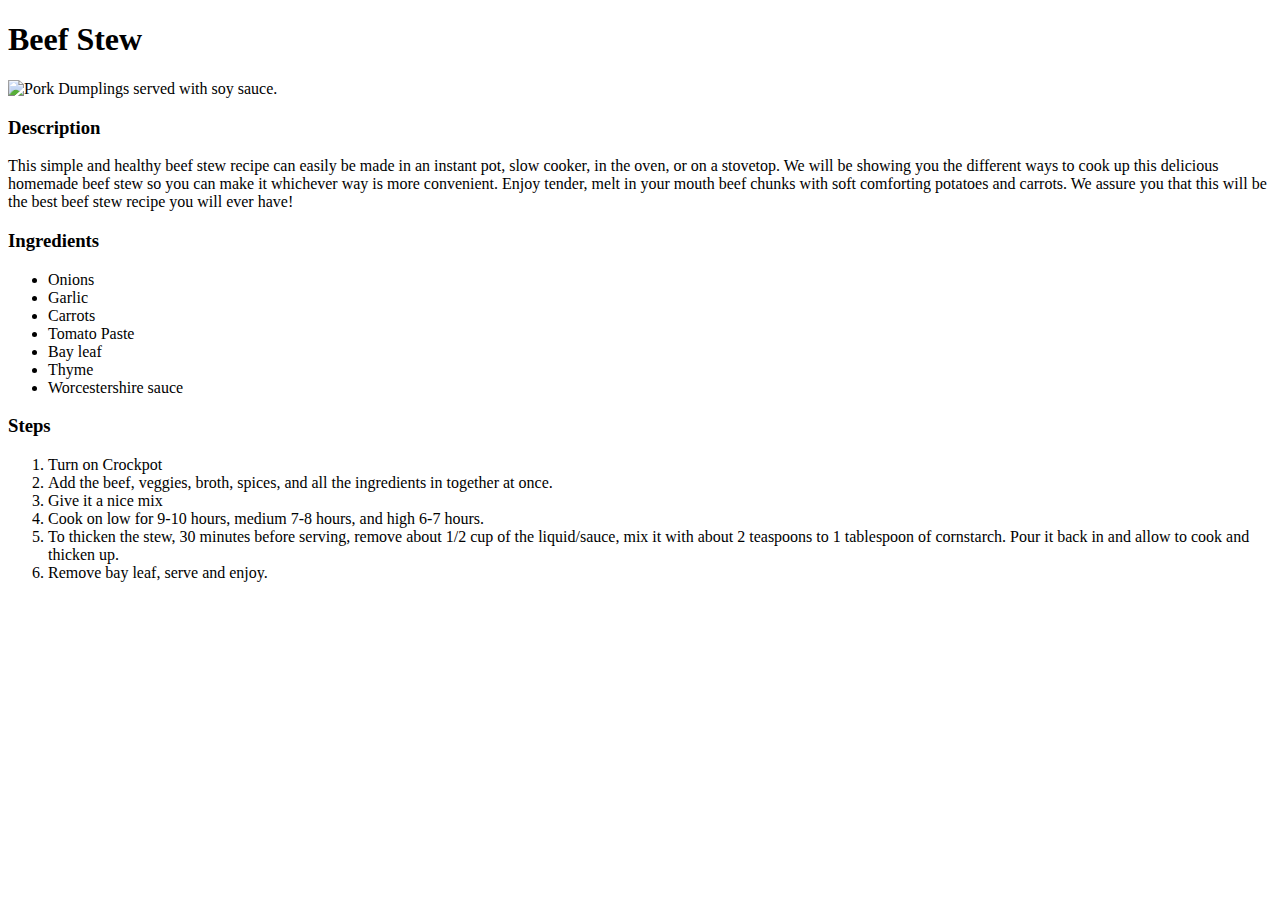
==== recipes/beefstew.html @ 06c68bdc "added 2 new recipes" ====
<!DOCTYPE html>
<html lang="en">
<head>
    <meta charset="UTF-8">
    <meta name="viewport" content="width=device-width, initial-scale=1.0">
    <title>Beef Stew</title>
</head>
<body>
    <h1>Beef Stew</h1>
    <img src="https://healthyfitnessmeals.com/wp-content/uploads/2020/01/Classic-beef-stew-3.jpg"
        alt="Pork Dumplings served with soy sauce.">
    
    <h3>Description</h3>    
    <p>This simple and healthy beef stew recipe can easily be made in an instant pot,
         slow cooker, in the oven, or on a stovetop. We will be showing you the different ways to cook up this 
         delicious homemade beef stew so you can make it whichever way is more convenient. 
         Enjoy tender, melt in your mouth beef chunks with soft comforting potatoes and carrots. 
         We assure you that this will be the best beef stew recipe you will ever have!
    </p>    

    <h3>Ingredients</h3>
    <ul>
        <li>Onions</li>
        <li>Garlic</li>
        <li>Carrots</li>
        <li>Tomato Paste</li>
        <li>Bay leaf</li>
        <li>Thyme</li>
        <li>Worcestershire sauce</li>
    </ul>

    <h3>Steps</h3>
    <ol>
        <li>Turn on Crockpot</li>
        <li>Add the beef, veggies, broth, spices, and all the ingredients in together at once.</li>
        <li>Give it a nice mix</li>
        <li>Cook on low for 9-10 hours, medium 7-8 hours,  and high 6-7 hours.</li>
        <li>To thicken the stew, 30 minutes before serving, remove about 1/2 cup of the liquid/sauce, mix it with about 2 teaspoons to 1 tablespoon of cornstarch. Pour it back in and allow to cook and thicken up.</li>
        <li>Remove bay leaf, serve and enjoy.</li>
    </ol>
</body>
</html>
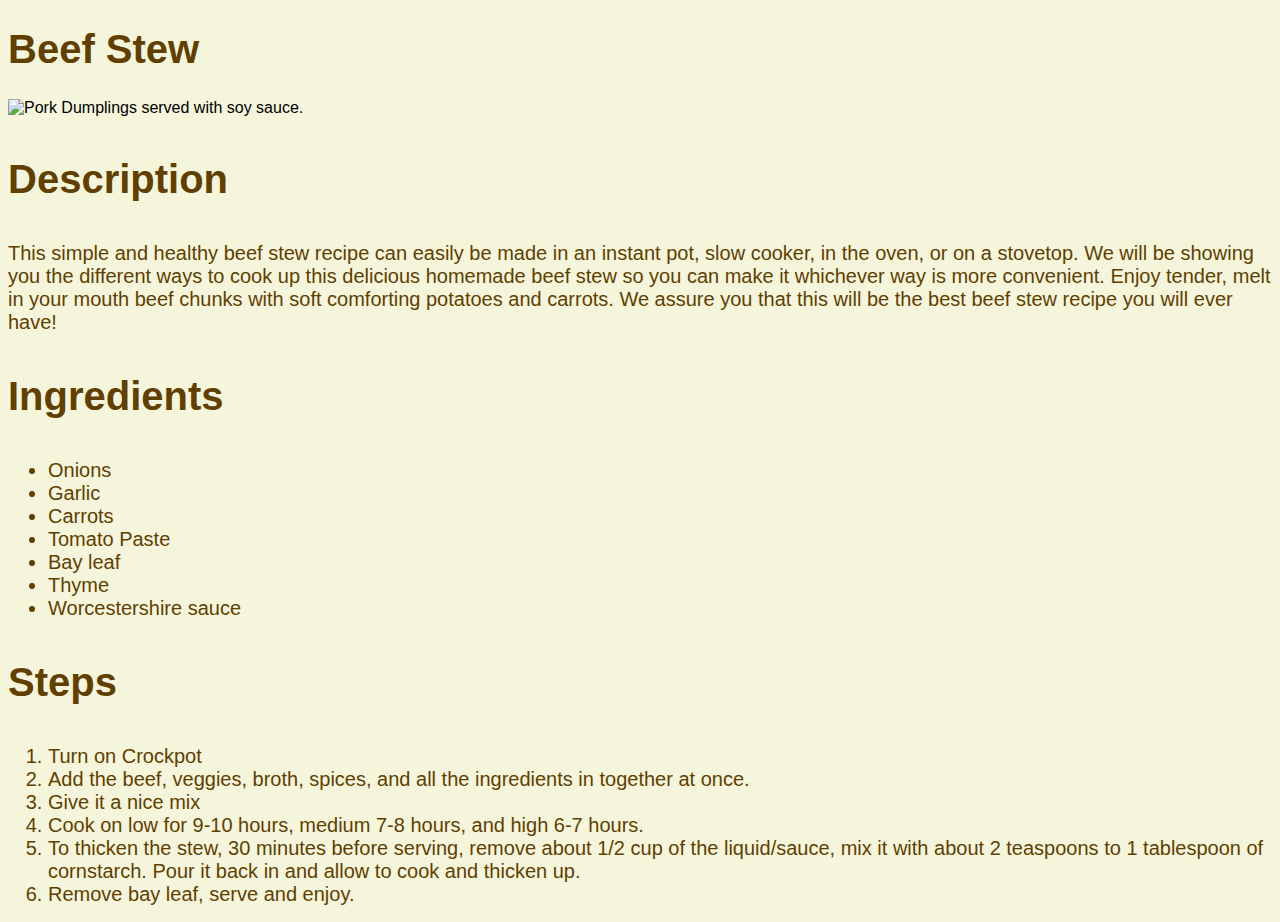
==== commit 18081016: "linked all pages to stylesheet" ====
--- a/recipes/beefstew.html
+++ b/recipes/beefstew.html
@@ -4,6 +4,7 @@
     <meta charset="UTF-8">
     <meta name="viewport" content="width=device-width, initial-scale=1.0">
     <title>Beef Stew</title>
+    <link rel="stylesheet" href="../styles.css">
 </head>
 <body>
     <h1>Beef Stew</h1>
--- a/styles.css
+++ b/styles.css
@@ -0,0 +1,31 @@
+.title,
+h1,
+h2,
+h3 {
+    align-items: center;
+    color: rgb(96, 63, 1);
+    font-size: 40px;
+}
+
+li,
+p {
+    font-size: 20px;
+    align-self: center;
+    color: rgb(96, 63, 1);
+    
+}
+
+a:visited {
+    text-decoration: nono;
+    color: rgb(128, 83, 0);
+}
+
+body {
+    font-family: Arial, Helvetica, sans-serif;
+    background-color: beige;
+}
+
+img {
+    width: 400px;
+}
+
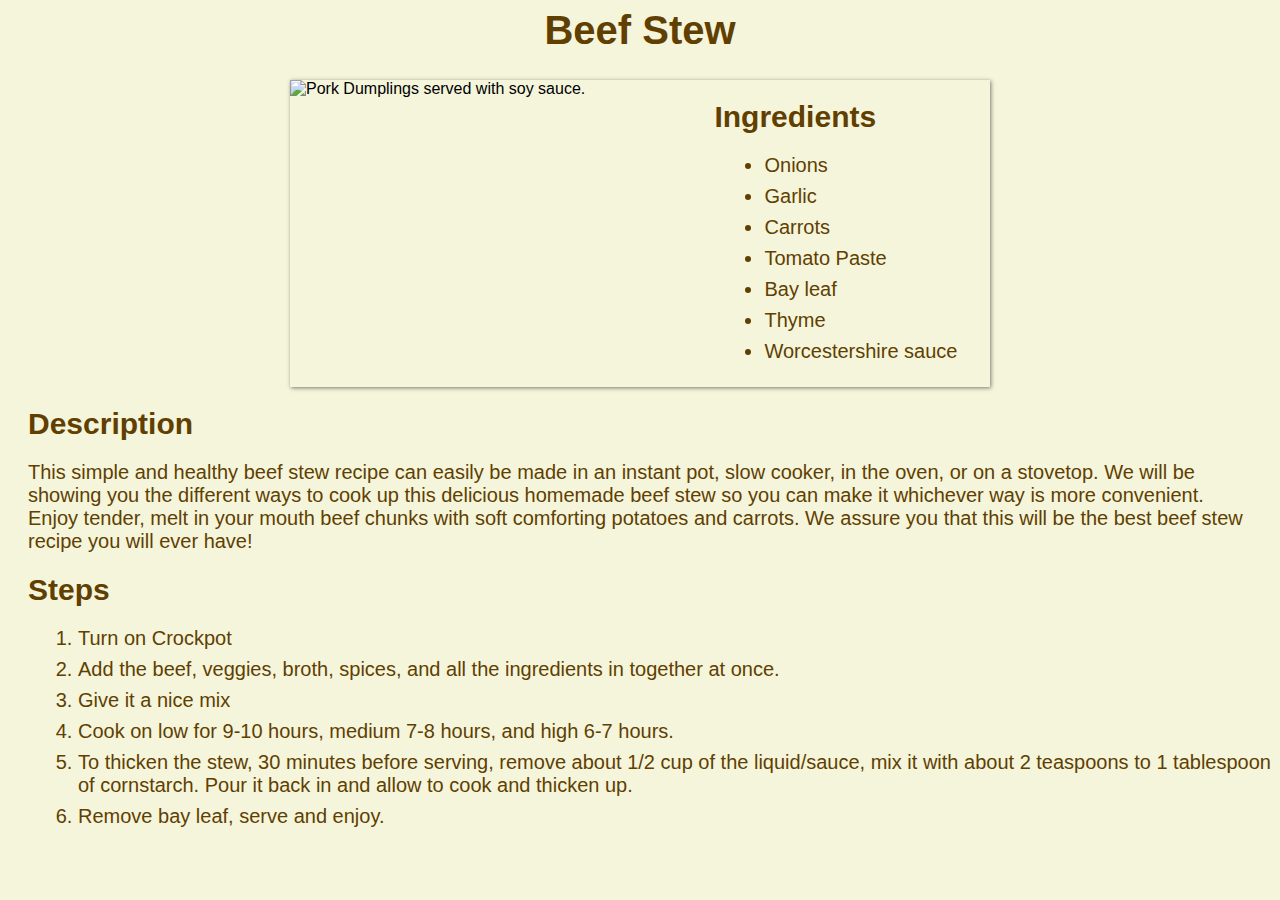
==== commit 6cb99c11: "added margins and padding to all pages" ====
--- a/recipes/beefstew.html
+++ b/recipes/beefstew.html
@@ -7,11 +7,29 @@
     <link rel="stylesheet" href="../styles.css">
 </head>
 <body>
-    <h1>Beef Stew</h1>
-    <img src="https://healthyfitnessmeals.com/wp-content/uploads/2020/01/Classic-beef-stew-3.jpg"
-        alt="Pork Dumplings served with soy sauce.">
+    <h1 class="dish-name">Beef Stew</h1>
+
+    <div class="img-ingredient-card">
+
+        <img src="https://healthyfitnessmeals.com/wp-content/uploads/2020/01/Classic-beef-stew-3.jpg"
+            alt="Pork Dumplings served with soy sauce.">
+        
+        <div class="ingredients-card">
+            <h3 class="sub-heading">Ingredients</h3>
+            <ul class="recipe-list">
+                <li>Onions</li>
+                <li>Garlic</li>
+                <li>Carrots</li>
+                <li>Tomato Paste</li>
+                <li>Bay leaf</li>
+                <li>Thyme</li>
+                <li>Worcestershire sauce</li>
+            </ul>
+        </div>
+
+    </div>
     
-    <h3>Description</h3>    
+    <h3 class="sub-heading">Description</h3>    
     <p>This simple and healthy beef stew recipe can easily be made in an instant pot,
          slow cooker, in the oven, or on a stovetop. We will be showing you the different ways to cook up this 
          delicious homemade beef stew so you can make it whichever way is more convenient. 
@@ -19,19 +37,10 @@
          We assure you that this will be the best beef stew recipe you will ever have!
     </p>    
 
-    <h3>Ingredients</h3>
-    <ul>
-        <li>Onions</li>
-        <li>Garlic</li>
-        <li>Carrots</li>
-        <li>Tomato Paste</li>
-        <li>Bay leaf</li>
-        <li>Thyme</li>
-        <li>Worcestershire sauce</li>
-    </ul>
+    
 
-    <h3>Steps</h3>
-    <ol>
+    <h3 class="sub-heading">Steps</h3>
+    <ol class="recipe-list">
         <li>Turn on Crockpot</li>
         <li>Add the beef, veggies, broth, spices, and all the ingredients in together at once.</li>
         <li>Give it a nice mix</li>
--- a/styles.css
+++ b/styles.css
@@ -1,23 +1,54 @@
+* {
+    box-sizing: border-box;
+}
+
 .title,
-h1,
-h2,
-h3 {
-    align-items: center;
+.dish-name {
+    text-align: center;
     color: rgb(96, 63, 1);
     font-size: 40px;
+    margin-top: 0;
 }
 
-li,
+.sub-heading {
+    font-size: 30px;
+    color: rgb(96, 63, 1);
+    margin: 20px;
+}
+
+h4.sub-heading {
+    font-size: 20px;
+}
+
+
 p {
     font-size: 20px;
-    align-self: center;
     color: rgb(96, 63, 1);
-    
+    margin: 20px;
+}
+
+li {
+    font-size: 20px;
+    padding-bottom: 8px;
+    color: rgb(96, 63, 1);
+}
+
+.recipe-list {
+    padding: 0 auto;
+    margin-left: 30px;
 }
 
 a:visited {
     text-decoration: nono;
     color: rgb(128, 83, 0);
+}
+
+a:link {
+    color: rgb(128, 83, 0);
+}
+
+a:hover {
+    color: rgba(112, 80, 0, 0.812);
 }
 
 body {
@@ -27,5 +58,19 @@
 
 img {
     width: 400px;
+    display: inline-block;
+    vertical-align: top;
 }
 
+.img-ingredient-card {
+    margin: 20px auto;
+    box-shadow: 1px 1px 4px rgba(0, 0, 0, .5);
+    width: 700px;
+}
+
+.ingredients-card {
+    display: inline-block;
+    vertical-align: top;
+    padding-right: 8px;
+}
+
